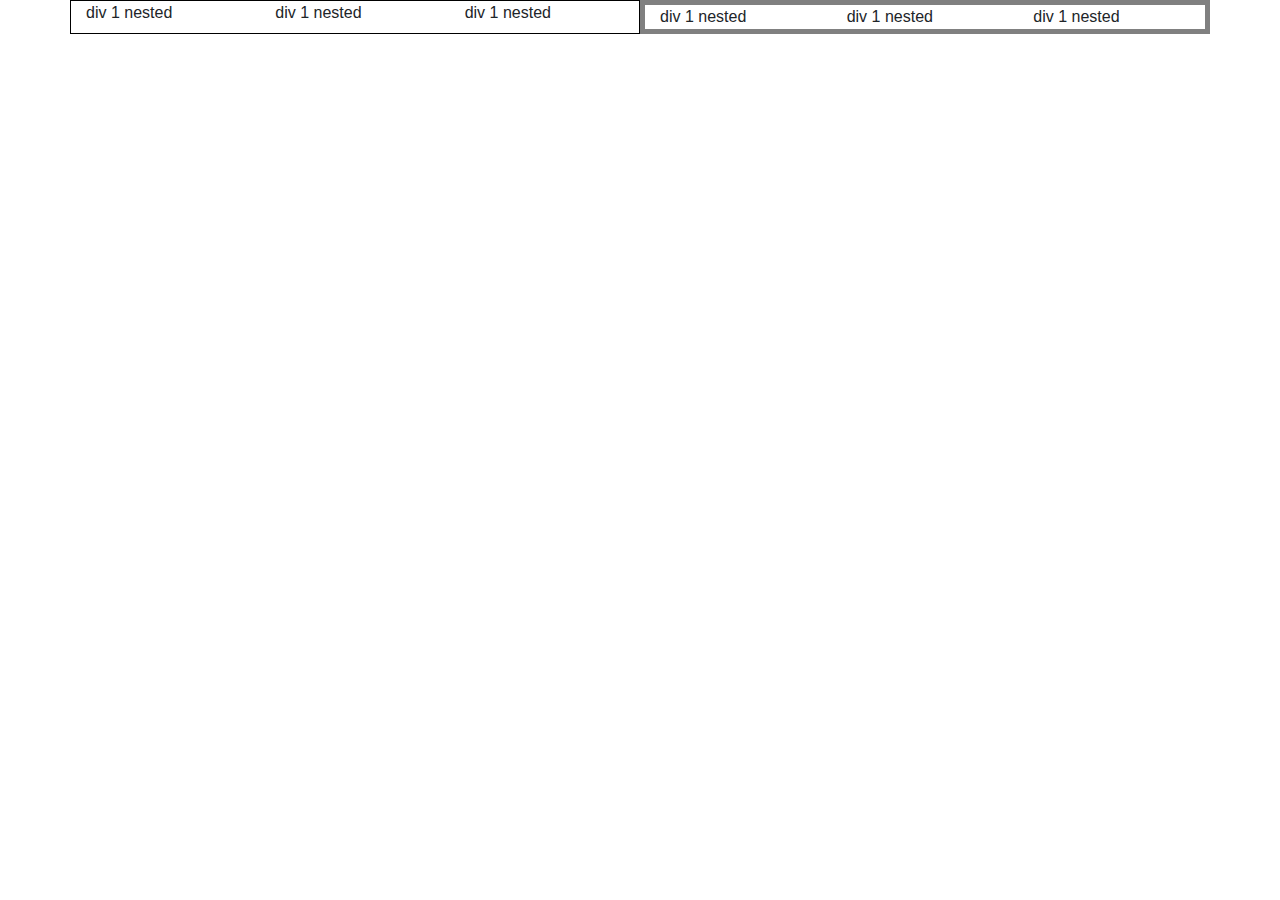
==== grid layout/nestingColumn.html @ d7b662c0 "initial" ====
<!DOCTYPE html>
<html lang="en">
<head>
    <meta charset="UTF-8">
    <meta name="viewport" content="width=device-width, initial-scale=1.0">
    <meta http-equiv="X-UA-Compatible" content="ie=edge">
    <link rel="stylesheet" href="/bootstrap.css">
    <script src="/jquery-3.4.0.slim.min.js"></script>
    <script src="/bootstrap.js"></script>
    <script src="/popper.min.js"></script>
    <script src="/tooltip.min.js"></script>
    <title>Nesting | Columns</title>
    <style>
        .nestedRowCol{
            border: 1px solid red;
            color: aqua
        }
        .col1{
            border: 1px solid black;
        }
        .col2{
            border: 5px solid grey
        }
    </style>
</head>
<body>
    <div class="container">
        <div class="row">
            <div class="col-xl-6 col1">
                <div class="row " >
                    <div class="col-sm-4">
                        div 1 nested
                    </div>
                    <div class="col-sm-4">
                            div 1 nested
                    </div>
                    <div class="col-sm-4">
                            div 1 nested
                    </div>
                </div>
            </div>
            <div class="col-xl-6 col2">
                    <div class="row " >
                        <div class="col-sm-4">
                            div 1 nested
                        </div>
                        <div class="col-sm-4">
                                div 1 nested
                        </div>
                        <div class="col-sm-4">
                                div 1 nested
                        </div>
                    </div>
            </div>
        </div>
    </div>
</body>
</html>
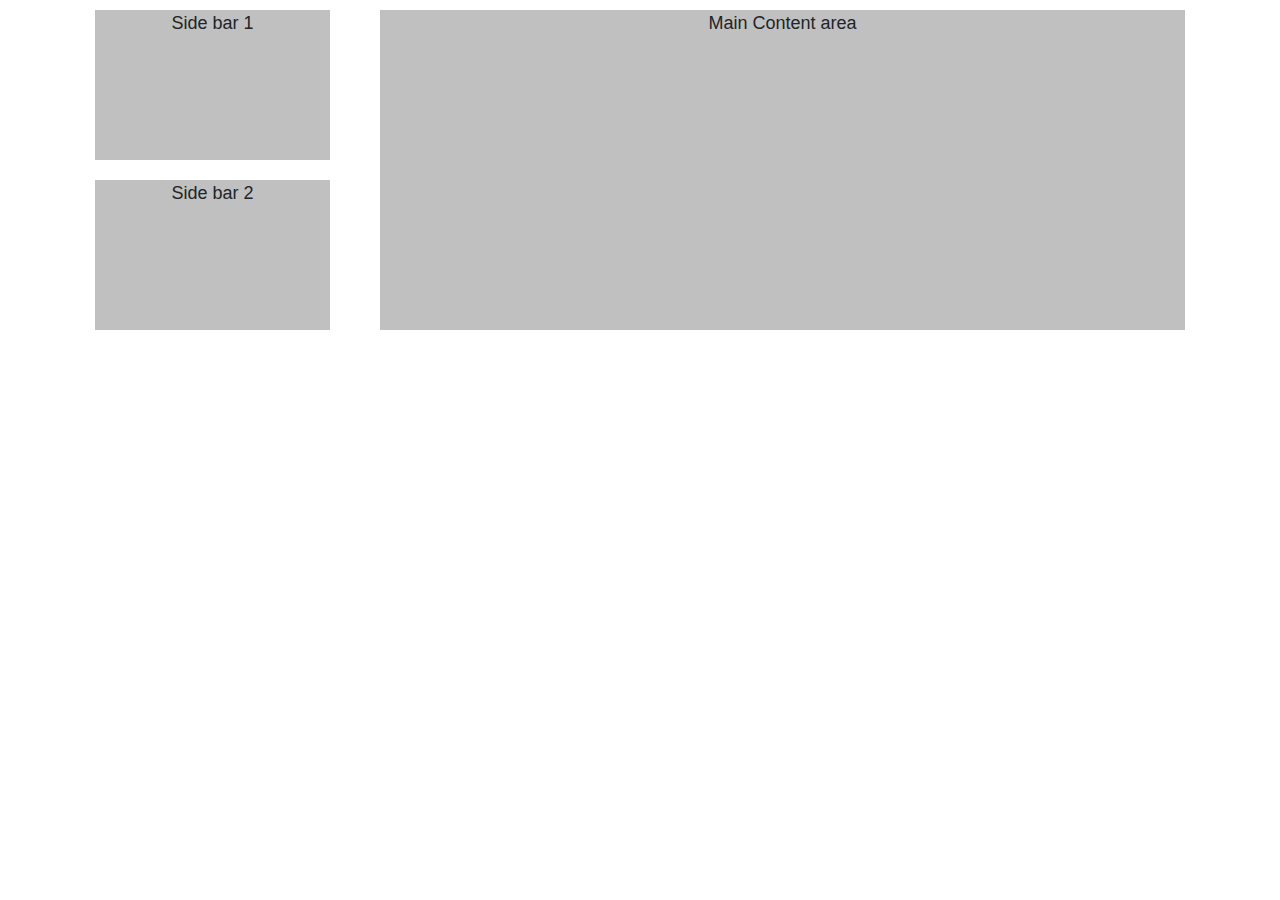
==== commit ee1366b9: "initial" ====
--- a/grid layout/nestingColumn.html
+++ b/grid layout/nestingColumn.html
@@ -11,46 +11,39 @@
     <script src="/tooltip.min.js"></script>
     <title>Nesting | Columns</title>
     <style>
-        .nestedRowCol{
-            border: 1px solid red;
-            color: aqua
+        .sideContent{
+                margin: 10px;
+                min-height: 150px;
+                background-color: silver;
+                text-align: center;
+                font-size: large;
         }
-        .col1{
-            border: 1px solid black;
-        }
-        .col2{
-            border: 5px solid grey
+        .mainContent{
+                margin: 10px;
+                min-height: 320px;
+                background-color: silver;
+                text-align: center;
+                font-size: large;
         }
     </style>
 </head>
 <body>
     <div class="container">
         <div class="row">
-            <div class="col-xl-6 col1">
-                <div class="row " >
-                    <div class="col-sm-4">
-                        div 1 nested
+            <div class="col-md-3">
+                <div class="row">
+                    <div class="col-md-12">
+                        <div class="sideContent">Side bar 1</div>
                     </div>
-                    <div class="col-sm-4">
-                            div 1 nested
-                    </div>
-                    <div class="col-sm-4">
-                            div 1 nested
+                </div>
+                <div class="row">
+                    <div class="col-md-12">
+                        <div class="sideContent">Side bar 2</div>
                     </div>
                 </div>
             </div>
-            <div class="col-xl-6 col2">
-                    <div class="row " >
-                        <div class="col-sm-4">
-                            div 1 nested
-                        </div>
-                        <div class="col-sm-4">
-                                div 1 nested
-                        </div>
-                        <div class="col-sm-4">
-                                div 1 nested
-                        </div>
-                    </div>
+            <div class="col-md-9">
+                <div class="mainContent">Main Content area</div>
             </div>
         </div>
     </div>
